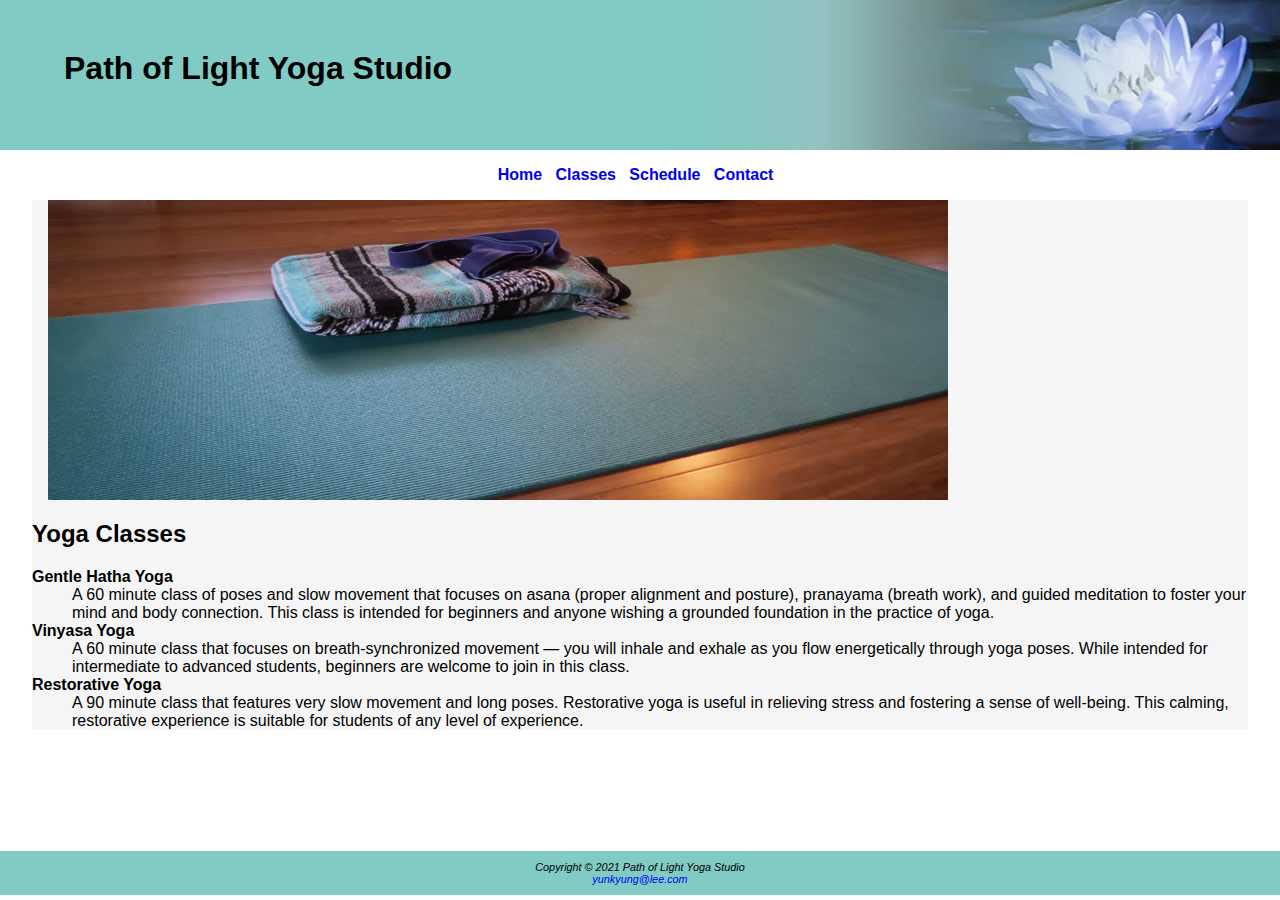
==== classes.html @ 54be2003 "YogaWebSite_first commit" ====
<!DOCTYPE html>
<html>
<head>
<title>Path of Light Yoga Studio :: Classes</title>
<link rel="stylesheet" href="yoga.css">
</head>
<body>

<header>
<h1>Path of Light Yoga Studio</h1>
</header>

<nav>
<b>
  <a href="index.html">Home</a> &nbsp;
  <a href="classes.html">Classes</a> &nbsp;
  <a href="schedule.html">Schedule</a> &nbsp;
  <a href="contact.html">Contact</a> &nbsp;
</b>
</nav>

<main>
<div id="wrapper">
  <div>
    <img class="yogamat"src="yogaimg/yogamat.jpg" alt="yogamat">
  </div>
<h2>Yoga Classes</h2>
<dt><strong>Gentle Hatha Yoga</strong></dt>
<dd>A 60 minute class of poses and slow movement that focuses on asana (proper alignment and posture), pranayama (breath work), and guided meditation to foster your mind and body connection. This class is intended for beginners and anyone wishing a grounded foundation in the practice of yoga.</dd>

<dt><strong>Vinyasa Yoga</strong></dt>
<dd>A 60 minute class that focuses on breath-synchronized movement — you will inhale and exhale as you flow energetically through yoga poses. While intended for intermediate to advanced students, beginners are welcome to join in this class.</dd>

<dt><strong>Restorative Yoga</strong></dt>
<dd>A 90 minute class that features very slow movement and long poses. Restorative yoga is useful in relieving stress and fostering a sense of well-being. This calming, restorative experience is suitable for students of any level of experience.</dd>
</div>

</main>

<footer>
<small><i>Copyright &copy; 2021 Path of Light Yoga Studio <br>
<a href=“mailto:yunkyung@lee.com”>yunkyung@lee.com</a>
</i></small>
</footer>
</body>
</html>
---- yoga.css ----
body {
	background-color:#3F2860
	color:  #40407A;
	font-family:Verdana,sans-serif;
	margin:auto;
}
header{
	background-color: #80CBC4;
	height: 150px;
	width: 100%;
	background-image: url("yogaimg/lilyheader.jpg");
	background-repeat: no-repeat;
	background-position: right top;
	
}
main{
	padding-left: 2em;
	padding-right: 2em;
	display: block;
}
h1{ 
	
	background-position: center center;
	padding-top: 50px;
	padding-left: 2em;
	text-align:left;
}
nav{
	padding: 1em;
	text-align: center;
	font-weight: bold;
}
a{
	text-decoration:none;
}

.studio{
	font-style: italic;
}
footer{
	padding: 10px;
	background-color: #80CBC4;
	font-size: small;
	font-style: italic;
	text-align: center;
}

#wrapper{
	min-width: 1000px;
	max-width: 1280px;
	background-color:#F5F5F5;
	margin-bottom: 10%;
	text-align:start;
}
#hero{
	text-align: center;
}
.yogadoor{
	align: right;
	padding-right: 1em;
	padding-left: 1em;
}

/*Classes page*/
.yogamat{
	
	padding-right: 1em;
	padding-left: 1em;
}

/*Schedule page*/
.yogalounge{
	
	padding-right: 1em;
	padding-left: 1em;
}
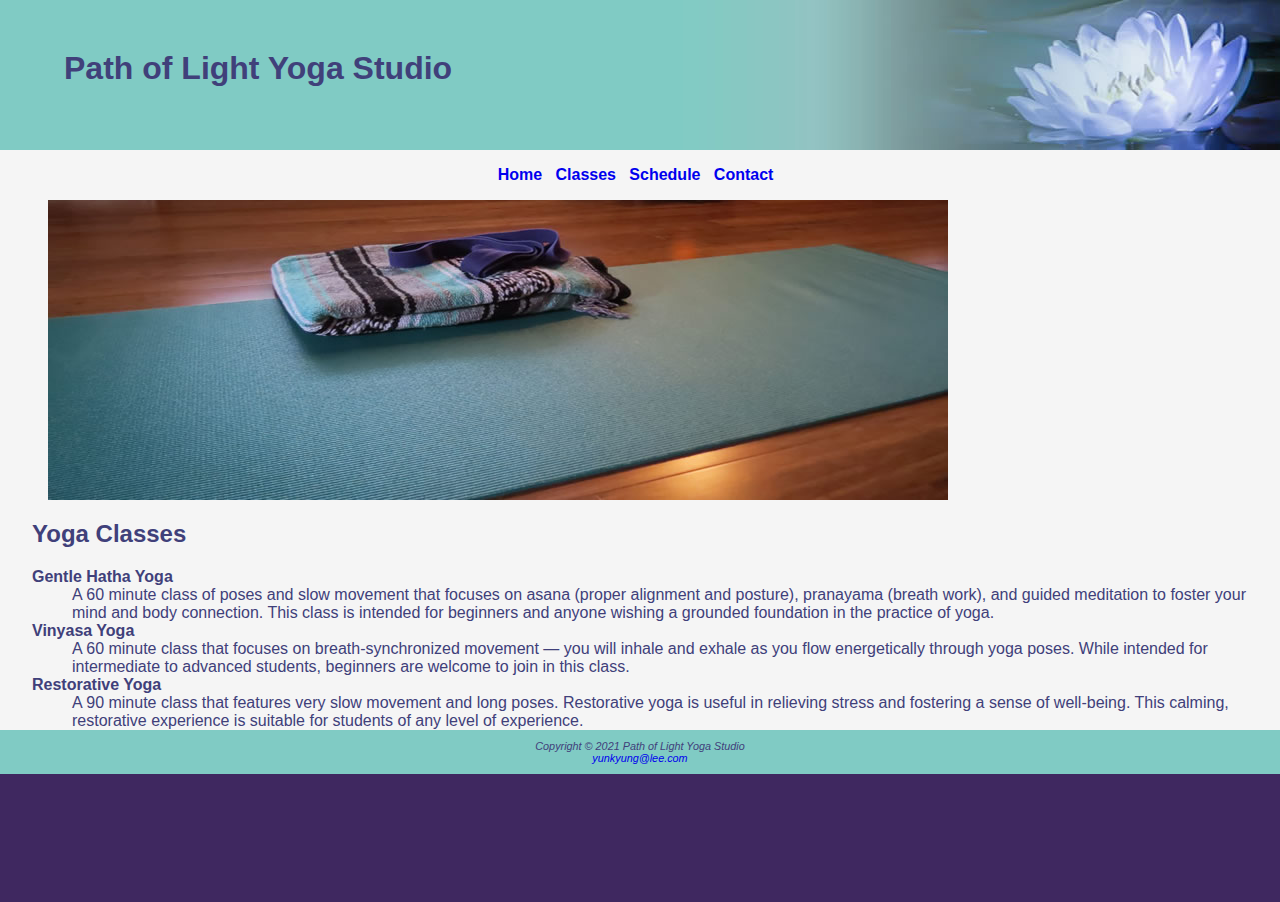
==== commit b3109d49: "add background color" ====
--- a/classes.html
+++ b/classes.html
@@ -5,7 +5,7 @@
 <link rel="stylesheet" href="yoga.css">
 </head>
 <body>
-
+<div id="wrapper">
 <header>
 <h1>Path of Light Yoga Studio</h1>
 </header>
@@ -20,7 +20,7 @@
 </nav>
 
 <main>
-<div id="wrapper">
+
   <div>
     <img class="yogamat"src="yogaimg/yogamat.jpg" alt="yogamat">
   </div>
@@ -33,7 +33,7 @@
 
 <dt><strong>Restorative Yoga</strong></dt>
 <dd>A 90 minute class that features very slow movement and long poses. Restorative yoga is useful in relieving stress and fostering a sense of well-being. This calming, restorative experience is suitable for students of any level of experience.</dd>
-</div>
+
 
 </main>
 
@@ -42,5 +42,6 @@
 <a href=“mailto:yunkyung@lee.com”>yunkyung@lee.com</a>
 </i></small>
 </footer>
+</div>
 </body>
 </html>
--- a/yoga.css
+++ b/yoga.css
@@ -1,5 +1,5 @@
 body {
-	background-color:#3F2860
+	background-color:#3F2860;
 	color:  #40407A;
 	font-family:Verdana,sans-serif;
 	margin:auto;
@@ -7,7 +7,7 @@
 header{
 	background-color: #80CBC4;
 	height: 150px;
-	width: 100%;
+	/*width: 100%;*/
 	background-image: url("yogaimg/lilyheader.jpg");
 	background-repeat: no-repeat;
 	background-position: right top;
@@ -56,9 +56,10 @@
 	text-align: center;
 }
 .yogadoor{
-	align: right;
+
 	padding-right: 1em;
 	padding-left: 1em;
+	
 }
 
 /*Classes page*/
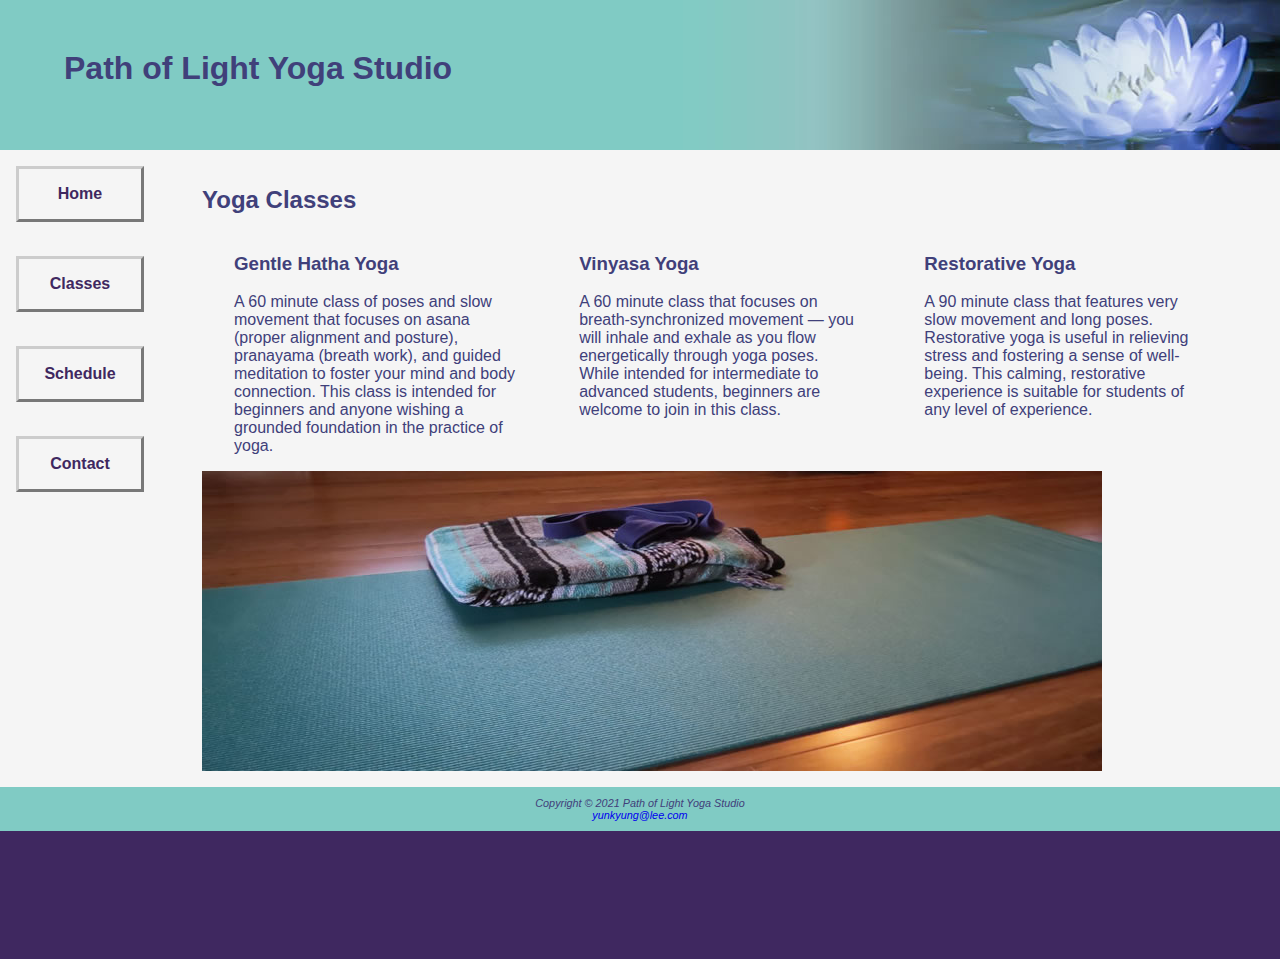
==== commit a2514c85: "page layout design" ====
--- a/classes.html
+++ b/classes.html
@@ -7,7 +7,7 @@
 <body>
 <div id="wrapper">
 <header>
-<h1>Path of Light Yoga Studio</h1>
+  <h1> <a href="index.html"> Path of Light Yoga Studio</a></h1>
 </header>
 
 <nav>
@@ -20,20 +20,22 @@
 </nav>
 
 <main>
-
-  <div>
-    <img class="yogamat"src="yogaimg/yogamat.jpg" alt="yogamat">
-  </div>
-<h2>Yoga Classes</h2>
-<dt><strong>Gentle Hatha Yoga</strong></dt>
-<dd>A 60 minute class of poses and slow movement that focuses on asana (proper alignment and posture), pranayama (breath work), and guided meditation to foster your mind and body connection. This class is intended for beginners and anyone wishing a grounded foundation in the practice of yoga.</dd>
-
-<dt><strong>Vinyasa Yoga</strong></dt>
-<dd>A 60 minute class that focuses on breath-synchronized movement — you will inhale and exhale as you flow energetically through yoga poses. While intended for intermediate to advanced students, beginners are welcome to join in this class.</dd>
-
-<dt><strong>Restorative Yoga</strong></dt>
-<dd>A 90 minute class that features very slow movement and long poses. Restorative yoga is useful in relieving stress and fostering a sense of well-being. This calming, restorative experience is suitable for students of any level of experience.</dd>
-
+<h2 >Yoga Classes</h2>
+<div class="onethird">
+<h3 >Gentle Hatha Yoga</h3>
+  <p >A 60 minute class of poses and slow movement that focuses on asana (proper alignment and posture), pranayama (breath work), and guided meditation to foster your mind and body connection. This class is intended for beginners and anyone wishing a grounded foundation in the practice of yoga.</p>
+</div>
+<div class="onethird">
+<h3 >Vinyasa Yoga</h3>
+  <p >A 60 minute class that focuses on breath-synchronized movement — you will inhale and exhale as you flow energetically through yoga poses. While intended for intermediate to advanced students, beginners are welcome to join in this class.</p>
+</div>
+<div class="onethird">
+<h3>Restorative Yoga</h3>
+  <p >A 90 minute class that features very slow movement and long poses. Restorative yoga is useful in relieving stress and fostering a sense of well-being. This calming, restorative experience is suitable for students of any level of experience.</p>
+</div>
+  <div id="hero">
+  <img src="yogaimg/yogamat.jpg" alt="yogamat">
+</div>
 
 </main>
 
--- a/yoga.css
+++ b/yoga.css
@@ -1,3 +1,6 @@
+*{
+	box-sizing: border-box;
+}
 body {
 	background-color:#3F2860;
 	color:  #40407A;
@@ -17,6 +20,8 @@
 	padding-left: 2em;
 	padding-right: 2em;
 	display: block;
+	margin-left: 170px;
+	padding-top: 1em;
 }
 h1{ 
 	
@@ -27,8 +32,33 @@
 }
 nav{
 	padding: 1em;
+	float: left;
+	width: 160px;
+	font-weight: bold;
+}
+
+nav a {
+	text-decoration: none;
+	display: block;
 	text-align: center;
 	font-weight: bold;
+	border: 3px outset #cccccc;
+	padding: 1em;
+	margin-bottom: 1em;
+}
+
+nav a:link {
+	 color: #3F2860; 
+	}
+nav a:visited { 
+	color: #497777;
+ }
+nav a:hover { 
+	color: #A26100; border: 3px inset #333333; 
+}
+nav ul {
+	list-style-type: none;
+	padding-left: 0;
 }
 a{
 	text-decoration:none;
@@ -46,21 +76,17 @@
 }
 
 #wrapper{
-	min-width: 1000px;
-	max-width: 1280px;
+	min-width: 1200px;
+	max-width: 1480px;
 	background-color:#F5F5F5;
 	margin-bottom: 10%;
 	text-align:start;
 }
 #hero{
-	text-align: center;
+	padding-top: 1em;
+	padding-bottom: 1em;
 }
-.yogadoor{
 
-	padding-right: 1em;
-	padding-left: 1em;
-	
-}
 
 /*Classes page*/
 .yogamat{
@@ -74,4 +100,41 @@
 	
 	padding-right: 1em;
 	padding-left: 1em;
+}
+
+.floatleft{
+	float: left;
+	margin-right: 4em;
+	margin-bottom: 1em;
+}
+
+.clear{
+clear: both;
+}
+
+.onehalf{
+	float: left;
+	width: 50%;
+	padding-right: 2em;
+	padding-left:2em;
+}
+.onethird{
+	float: left;
+	width: 33%;
+	padding-left: 2em;
+	padding-right: 2em;
+}
+
+header a{
+	text-decoration: none;
+}
+
+header a:link{
+	color: #40407A;
+}
+header a:visited{
+	color: #40407A;
+}
+header a:hover{
+	color:#FFFFFF
 }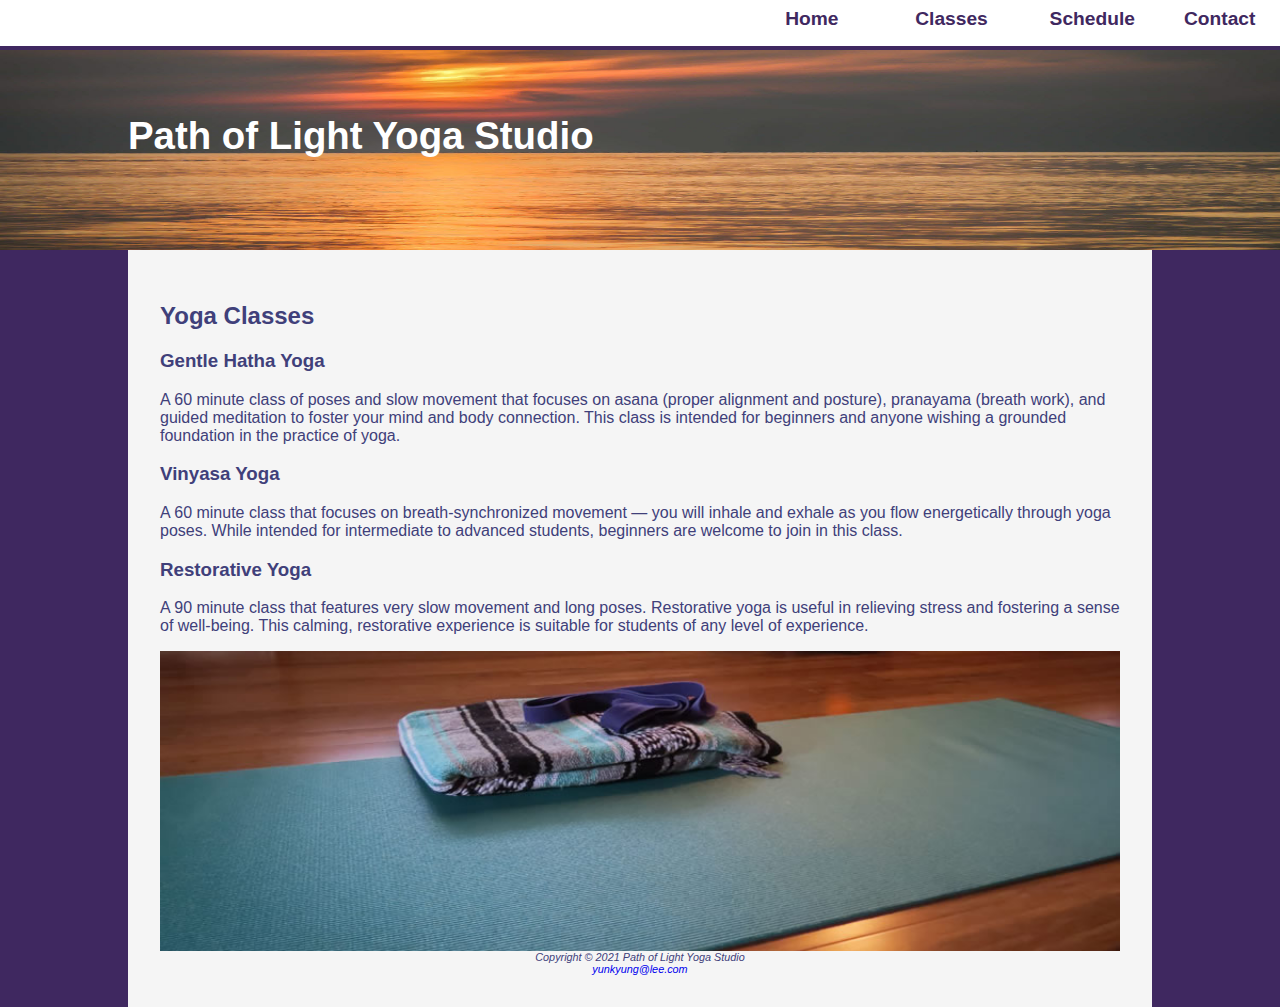
==== commit 46c99771: "update ch7" ====
--- a/classes.html
+++ b/classes.html
@@ -3,38 +3,39 @@
 <head>
 <title>Path of Light Yoga Studio :: Classes</title>
 <link rel="stylesheet" href="yoga.css">
+<meta name="viewport" content="width=device-width, initial-scale=1.0">
 </head>
 <body>
-<div id="wrapper">
-<header>
+
+<header class="content">
   <h1> <a href="index.html"> Path of Light Yoga Studio</a></h1>
 </header>
 
 <nav>
-<b>
-  <a href="index.html">Home</a> &nbsp;
-  <a href="classes.html">Classes</a> &nbsp;
-  <a href="schedule.html">Schedule</a> &nbsp;
-  <a href="contact.html">Contact</a> &nbsp;
-</b>
+  <ul>
+    <li><a href="index.html">Home</a> </li>
+    <li><a href="classes.html">Classes</a> </li>
+    <li><a href="schedule.html">Schedule</a> </li>
+    <li><a href="contact.html">Contact</a> </li>
+  </ul>
 </nav>
-
+<div id="wrapper">
 <main>
 <h2 >Yoga Classes</h2>
-<div class="onethird">
+<div id="flow">
 <h3 >Gentle Hatha Yoga</h3>
   <p >A 60 minute class of poses and slow movement that focuses on asana (proper alignment and posture), pranayama (breath work), and guided meditation to foster your mind and body connection. This class is intended for beginners and anyone wishing a grounded foundation in the practice of yoga.</p>
 </div>
-<div class="onethird">
+<div id="flow">
 <h3 >Vinyasa Yoga</h3>
   <p >A 60 minute class that focuses on breath-synchronized movement — you will inhale and exhale as you flow energetically through yoga poses. While intended for intermediate to advanced students, beginners are welcome to join in this class.</p>
 </div>
-<div class="onethird">
+<div id="flow">
 <h3>Restorative Yoga</h3>
   <p >A 90 minute class that features very slow movement and long poses. Restorative yoga is useful in relieving stress and fostering a sense of well-being. This calming, restorative experience is suitable for students of any level of experience.</p>
 </div>
-  <div id="hero">
-  <img src="yogaimg/yogamat.jpg" alt="yogamat">
+  <div id="mathero">
+
 </div>
 
 </main>
--- a/yoga.css
+++ b/yoga.css
@@ -1,140 +1,197 @@
-*{
+* {
 	box-sizing: border-box;
 }
+
 body {
-	background-color:#3F2860;
-	color:  #40407A;
-	font-family:Verdana,sans-serif;
-	margin:auto;
+	background-color: #3F2860;
+	color: #40407A;
+	font-family: Verdana, sans-serif;
+	margin: 0;
 }
-header{
-	background-color: #80CBC4;
-	height: 150px;
-	/*width: 100%;*/
-	background-image: url("yogaimg/lilyheader.jpg");
-	background-repeat: no-repeat;
-	background-position: right top;
-	
+
+header {
+	background-color: #40407A;
+	background-image: url("yogaimg/sunrise.jpg");
+	background-size: 100% 100%;
+	color: #FFFFFF;
+	font-size: 90%;
+	margin-top: 50px;
+	min-height: 200px;
+
+
 }
-main{
-	padding-left: 2em;
-	padding-right: 2em;
-	display: block;
-	margin-left: 170px;
-	padding-top: 1em;
+
+header a {
+	color: #FFFFFF;
 }
-h1{ 
-	
-	background-position: center center;
-	padding-top: 50px;
-	padding-left: 2em;
-	text-align:left;
+
+header a:link {
+	color: #FFFFFF;
 }
-nav{
+
+header a:visited {
+	color: #FFFFFF;
+}
+
+header a:hover {
+	color: #EDF5F5;
+}
+
+.home {
+	height: 20vh;
+	padding-top: 2em;
+	padding-left: 10%;
+}
+
+.content {
+	height: 20vh;
+	padding-top: 2em;
+	padding-left: 10%;
+}
+
+
+
+
+nav {
 	padding: 1em;
-	float: left;
-	width: 160px;
-	font-weight: bold;
+	width: 100%;
+	padding-top: 0.5em;
+	position: fixed;
+	top: 0;
+	left: 0;
+	text-align: right;
+	background-color: #FFFFFF;
+	margin: 0;
+	padding-right: 0;
+	z-index: 9999;
+
 }
 
 nav a {
 	text-decoration: none;
 	display: block;
-	text-align: center;
 	font-weight: bold;
-	border: 3px outset #cccccc;
-	padding: 1em;
-	margin-bottom: 1em;
+
 }
 
 nav a:link {
-	 color: #3F2860; 
-	}
-nav a:visited { 
+	color: #3F2860;
+}
+
+nav a:visited {
 	color: #497777;
- }
-nav a:hover { 
-	color: #A26100; border: 3px inset #333333; 
 }
+
+nav a:hover {
+	color: #A26100;
+}
+
 nav ul {
 	list-style-type: none;
-	padding-left: 0;
-}
-a{
-	text-decoration:none;
+	display: flex;
+	flex-wrap: wrap;
+	margin: 0;
+	font-size: 1.2em;
+
 }
 
-.studio{
-	font-style: italic;
+nav li {
+
+	width: 40%;
+	padding: 0 1em 0 1em;
+	display: inline;
 }
-footer{
-	padding: 10px;
-	background-color: #80CBC4;
-	font-size: small;
-	font-style: italic;
-	text-align: center;
-}
+	a {
+		text-decoration: none;
+	}
 
-#wrapper{
-	min-width: 1200px;
-	max-width: 1480px;
-	background-color:#F5F5F5;
-	margin-bottom: 10%;
-	text-align:start;
-}
-#hero{
-	padding-top: 1em;
-	padding-bottom: 1em;
-}
+	.studio {
+		font-style: italic;
+	}
+
+	footer {
+		font-size: small;
+		font-style: italic;
+		text-align: center;
+	}
+
+	#wrapper {
+		background-color: #F5F5F5;
+		text-align: start;
+		padding: 2em;
+	}
+
+	#mathero {
+		background-image: url("yogaimg/yogamat.jpg");
+		background-repeat: no-repeat;
+		height: 300px;
+		background-size: cover;
+		display: none;
+		padding-left: 0.5em;
+		padding-right: 0.5em;
+	}
+
+	#loungehero {
+		background-image: url("yogaimg/yogalounge.jpg");
+		background-repeat: no-repeat;
+		height: 300px;
+		background-size: cover;
+		display: none;
+		padding-left: 0.5em;
+		padding-right: 0.5em;
+	}
+
+	#mobile {
+		display: inline;
+	}
+
+	#desktop {
+		display: none;
+	}
 
 
-/*Classes page*/
-.yogamat{
-	
-	padding-right: 1em;
-	padding-left: 1em;
-}
 
-/*Schedule page*/
-.yogalounge{
-	
-	padding-right: 1em;
-	padding-left: 1em;
-}
 
-.floatleft{
-	float: left;
-	margin-right: 4em;
-	margin-bottom: 1em;
-}
+	@media screen and (min-width:600px) {
+		nav ul {
+			flex-wrap: nowrap;
+			justify-content: flex-end;
+		}
+		nav li{
+			width: 7em;
+			padding-right: 2em;
+			padding-left: 2em;
+		}
+		#mathero{
+			display: block;
+			padding-bottom: 1em;
+		}
+		#loungehero{
+			display: block;
+			padding-bottom: 1em;
+		}
+		#flow{
+			flex-direction: row;
+		}
+		#mobile{
+			display: none;
+		}
+		#desktop{
+			display: inline;
+		}
+	}
 
-.clear{
-clear: both;
-}
-
-.onehalf{
-	float: left;
-	width: 50%;
-	padding-right: 2em;
-	padding-left:2em;
-}
-.onethird{
-	float: left;
-	width: 33%;
-	padding-left: 2em;
-	padding-right: 2em;
-}
-
-header a{
-	text-decoration: none;
-}
-
-header a:link{
-	color: #40407A;
-}
-header a:visited{
-	color: #40407A;
-}
-header a:hover{
-	color:#FFFFFF
-}+	@media screen and (min-width:1024px) {
+		header{
+			font-size: 120%;
+		}
+		.class{
+			height: 50%;
+			padding-top: 5em;
+			padding-left: 8em;
+		}
+		#wrapper{
+			margin: auto;
+			width: 80%;
+		}
+	}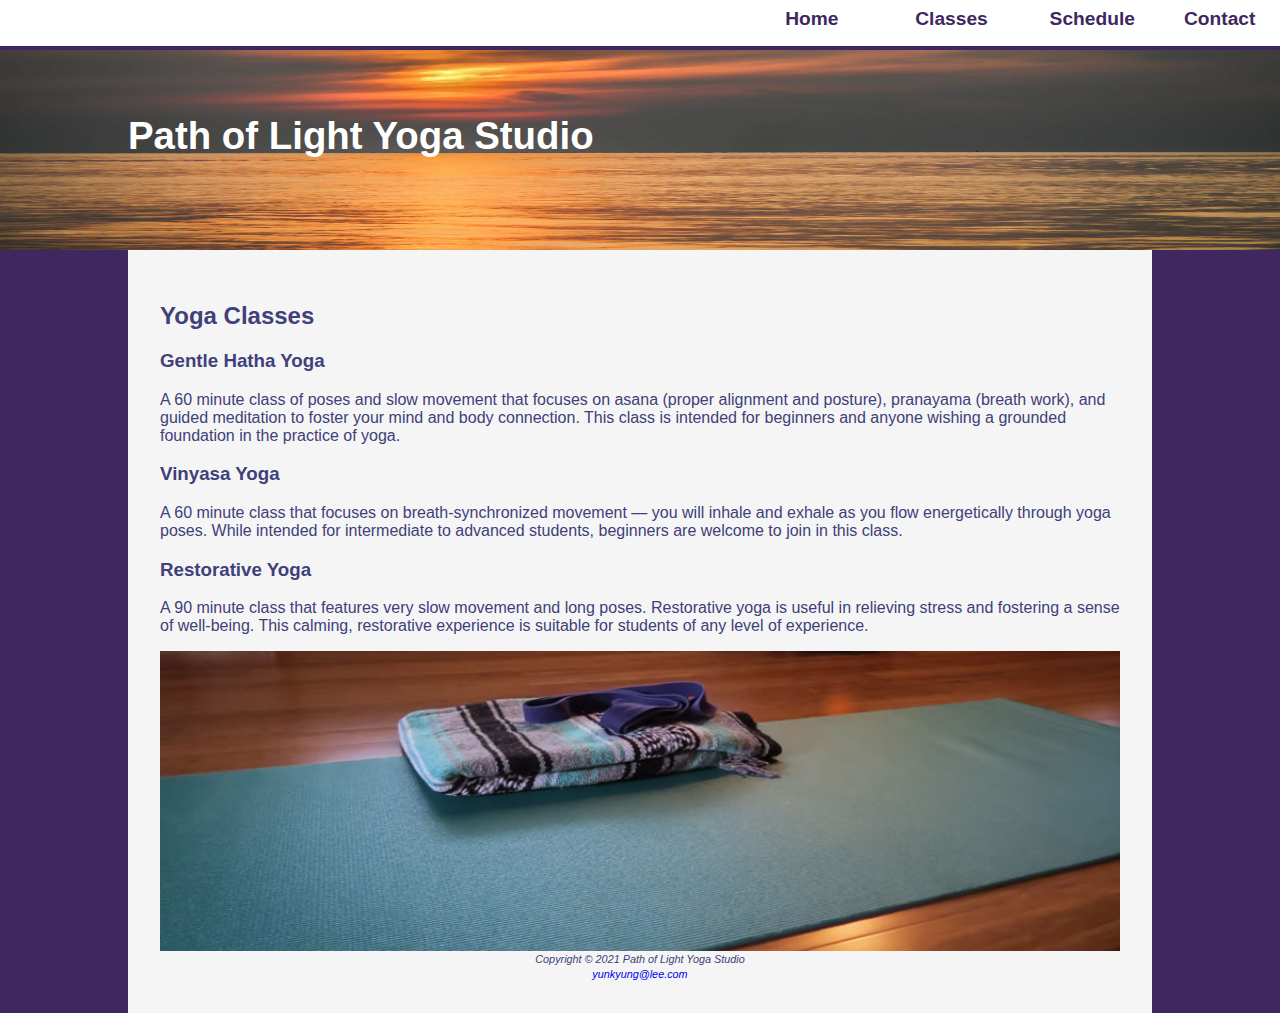
==== commit 42280a64: "ch9-add contact form" ====
--- a/classes.html
+++ b/classes.html
@@ -1,4 +1,4 @@
-<!DOCTYPE html>
+<!DOCTYPE html>
 <html>
 <head>
 <title>Path of Light Yoga Studio :: Classes</title>
@@ -42,7 +42,7 @@
 
 <footer>
 <small><i>Copyright &copy; 2021 Path of Light Yoga Studio <br>
-<a href=“mailto:yunkyung@lee.com”>yunkyung@lee.com</a>
+  <a href="mailto:yunkyung@lee.com">yunkyung@lee.com</a>
 </i></small>
 </footer>
 </div>
--- a/yoga.css
+++ b/yoga.css
@@ -148,9 +148,47 @@
 	#desktop {
 		display: none;
 	}
-
-
-
+	.tableTitle{
+		text-align: center;
+	}
+	table{
+		margin: auto;
+		width: 60%;
+		border: 1px; 
+		border-color: #3F2860;
+		border-collapse: collapse;
+		margin-bottom: 1em;
+	}
+	td {
+		padding: 5px;
+		border: 1px solid #3F2860;
+	
+	}
+	th {
+		padding: 5px;
+		border: 1px solid #3F2860;
+	}
+	tr:nth-of-type(even) {
+		background: #DBE8E9;
+		}
+	caption{
+		   margin: 1em;
+		   font-weight: bold;
+		   font-size: 120%;
+		}
+	form{
+		display: flex;
+		flex-direction: column;
+		padding-left: 1em;
+		width: 80%;
+		margin: auto;
+	}
+	form input {
+		margin-bottom: 0.5em;
+	}
+	form textarea{
+		margin-bottom: 0.5em;
+	}
 
 	@media screen and (min-width:600px) {
 		nav ul {
@@ -179,6 +217,19 @@
 		#desktop{
 			display: inline;
 		}
+		form{
+			display: grid;
+			grid-template-columns: 12em 1fr;
+			width: 60%;
+			gap: 1em;
+		}
+		form button[type="submit"]{
+			grid-column: 2;
+			width: 9em;
+		}
+		label{
+			float: right;
+		}
 	}
 
 	@media screen and (min-width:1024px) {
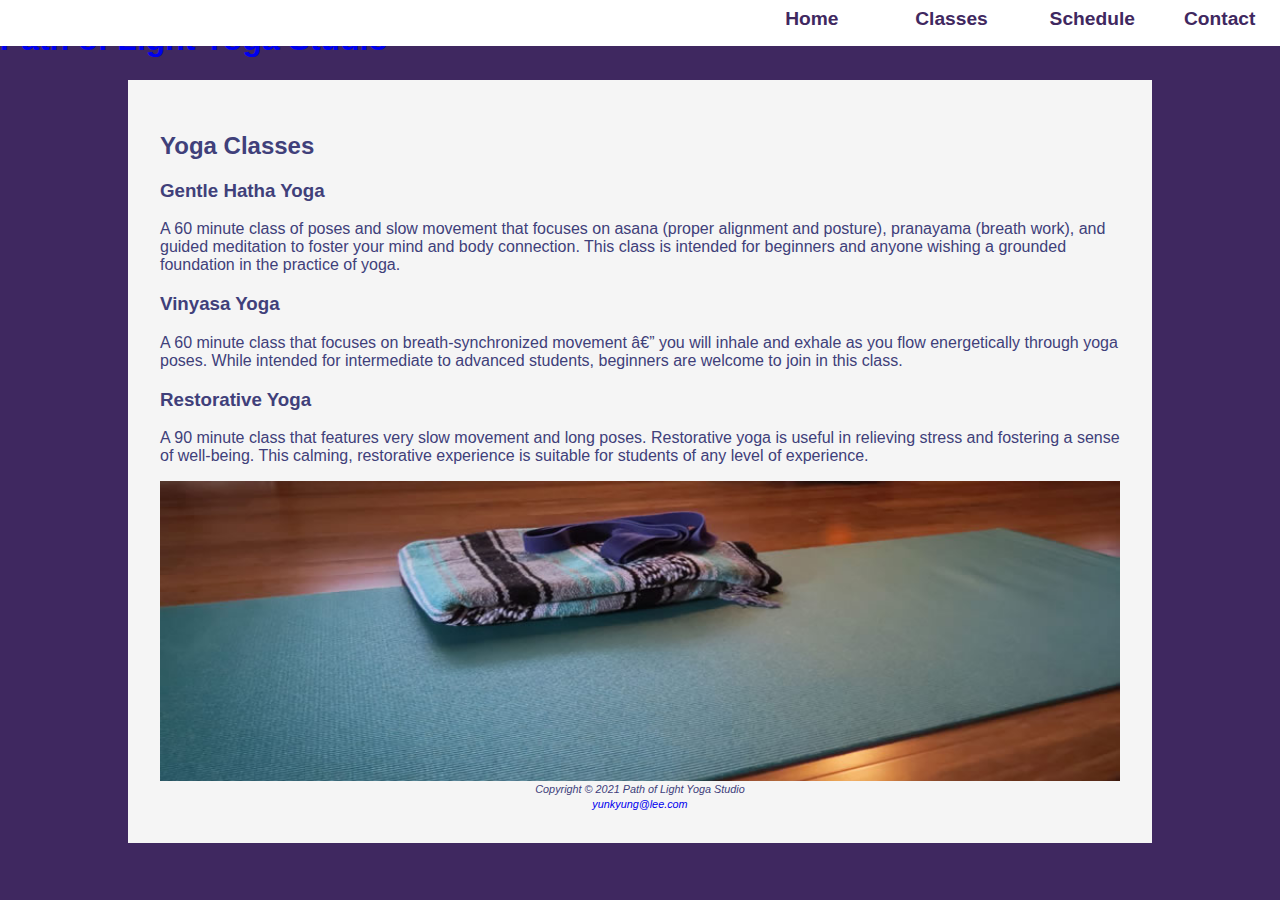
==== commit 68e3e1e7: "ch09yoga" ====
--- a/classes.html
+++ b/classes.html
@@ -3,7 +3,7 @@
 <head>
 <title>Path of Light Yoga Studio :: Classes</title>
 <link rel="stylesheet" href="yoga.css">
-<meta name="viewport" content="width=device-width, initial-scale=1.0">
+<meta name="viewport" content="width=device-width, initial-scale=1.0" charset="UTF-8>
 </head>
 <body>
 
--- a/yoga.css
+++ b/yoga.css
@@ -119,6 +119,8 @@
 		background-color: #F5F5F5;
 		text-align: start;
 		padding: 2em;
+		margin-left: auto;
+		margin-right: auto;
 	}
 
 	#mathero {
